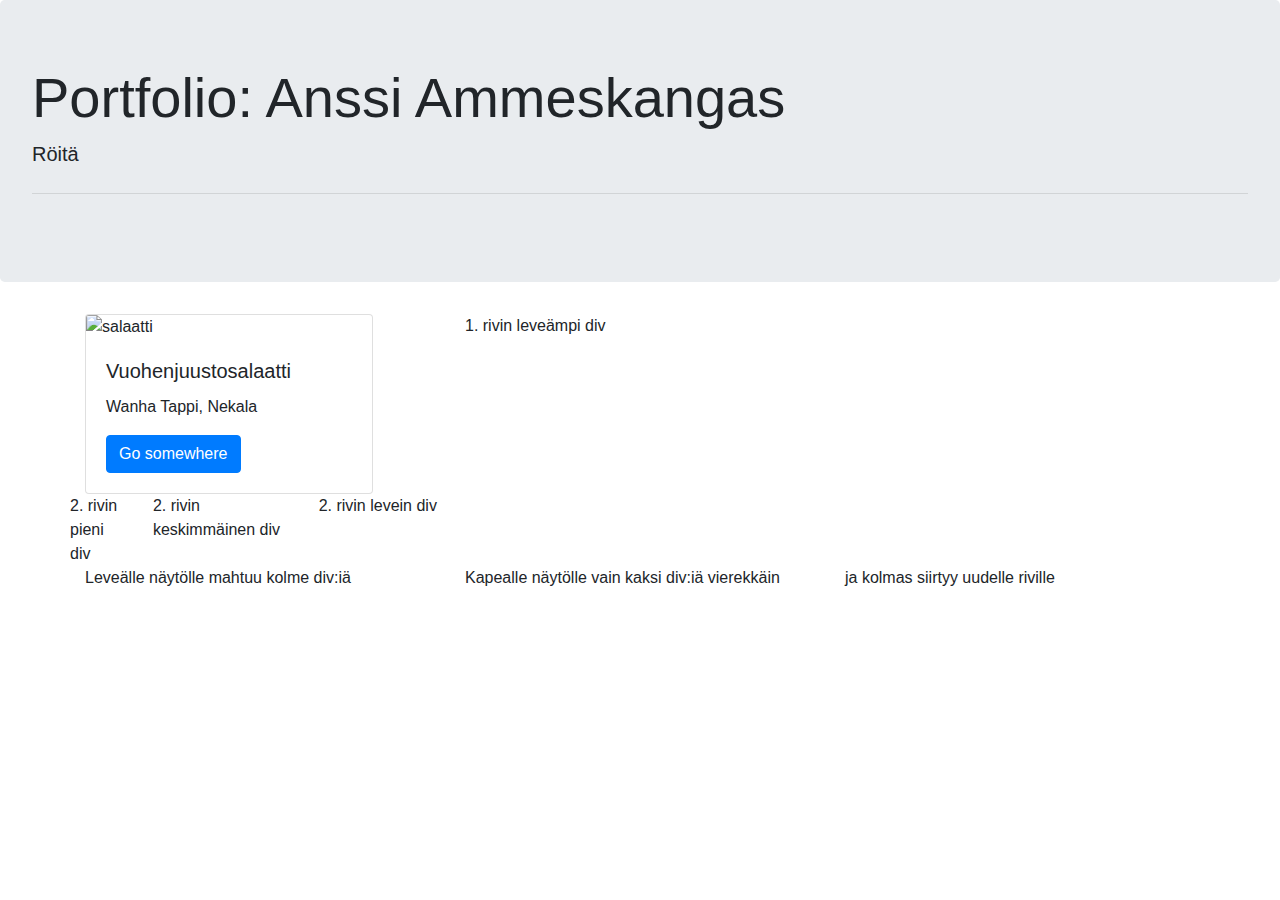
==== index.html @ 2d4c7b8a "portfolio eka" ====
<!doctype html>
<html lang="fi">
  <head>
    <!-- Required meta tags -->
    <meta charset="utf-8">
    <meta name="viewport" content="width=device-width, initial-scale=1, shrink-to-fit=no">

    <!-- Bootstrap CSS -->
    <link rel="stylesheet" href="https://stackpath.bootstrapcdn.com/bootstrap/4.3.1/css/bootstrap.min.css" integrity="sha384-ggOyR0iXCbMQv3Xipma34MD+dH/1fQ784/j6cY/iJTQUOhcWr7x9JvoRxT2MZw1T" crossorigin="anonymous">

    <title>Hello, world!</title>
  </head>
  <body>
    <div class="jumbotron">
      <h1 class="display-4">Portfolio: Anssi Ammeskangas</h1>
      <p class="lead">Röitä</p>
      <hr class="my-4">
    </div>

    <div class="container">
        <div class="row">
          <div class="col-4">
              <div class="card" style="width: 18rem;">
                  <img src="img/ruoka1.jpg" class="card-img-top" alt="salaatti">
                  <div class="card-body">
                    <h5 class="card-title">Vuohenjuustosalaatti</h5>
                    <p class="card-text">Wanha Tappi, Nekala</p>
                    <a href="#" class="btn btn-primary">Go somewhere</a>
                  </div>
                </div>
          </div>
          <div class="col-8">
            1. rivin leveämpi div
          </div>
        <div class="row">
          <div class="col-2">
            2. rivin pieni div
          </div>
          <div class="col-4">
            2. rivin keskimmäinen div
          </div>
          <div class="col-6">
            2. rivin levein div
          </div>
        </div>
      </div>

      <div class="row">
        <div class="col-6 col-md-4">Leveälle näytölle mahtuu kolme div:iä</div>
        <div class="col-6 col-md-4">Kapealle näytölle vain kaksi div:iä vierekkäin</div>
        <div class="col-6 col-md-4">ja kolmas siirtyy uudelle riville</div>
      </div>

    <!-- Optional JavaScript -->
    <!-- jQuery first, then Popper.js, then Bootstrap JS -->
    <script src="https://code.jquery.com/jquery-3.3.1.slim.min.js" integrity="sha384-q8i/X+965DzO0rT7abK41JStQIAqVgRVzpbzo5smXKp4YfRvH+8abtTE1Pi6jizo" crossorigin="anonymous"></script>
    <script src="https://cdnjs.cloudflare.com/ajax/libs/popper.js/1.14.7/umd/popper.min.js" integrity="sha384-UO2eT0CpHqdSJQ6hJty5KVphtPhzWj9WO1clHTMGa3JDZwrnQq4sF86dIHNDz0W1" crossorigin="anonymous"></script>
    <script src="https://stackpath.bootstrapcdn.com/bootstrap/4.3.1/js/bootstrap.min.js" integrity="sha384-JjSmVgyd0p3pXB1rRibZUAYoIIy6OrQ6VrjIEaFf/nJGzIxFDsf4x0xIM+B07jRM" crossorigin="anonymous"></script>
  </body>
</html>
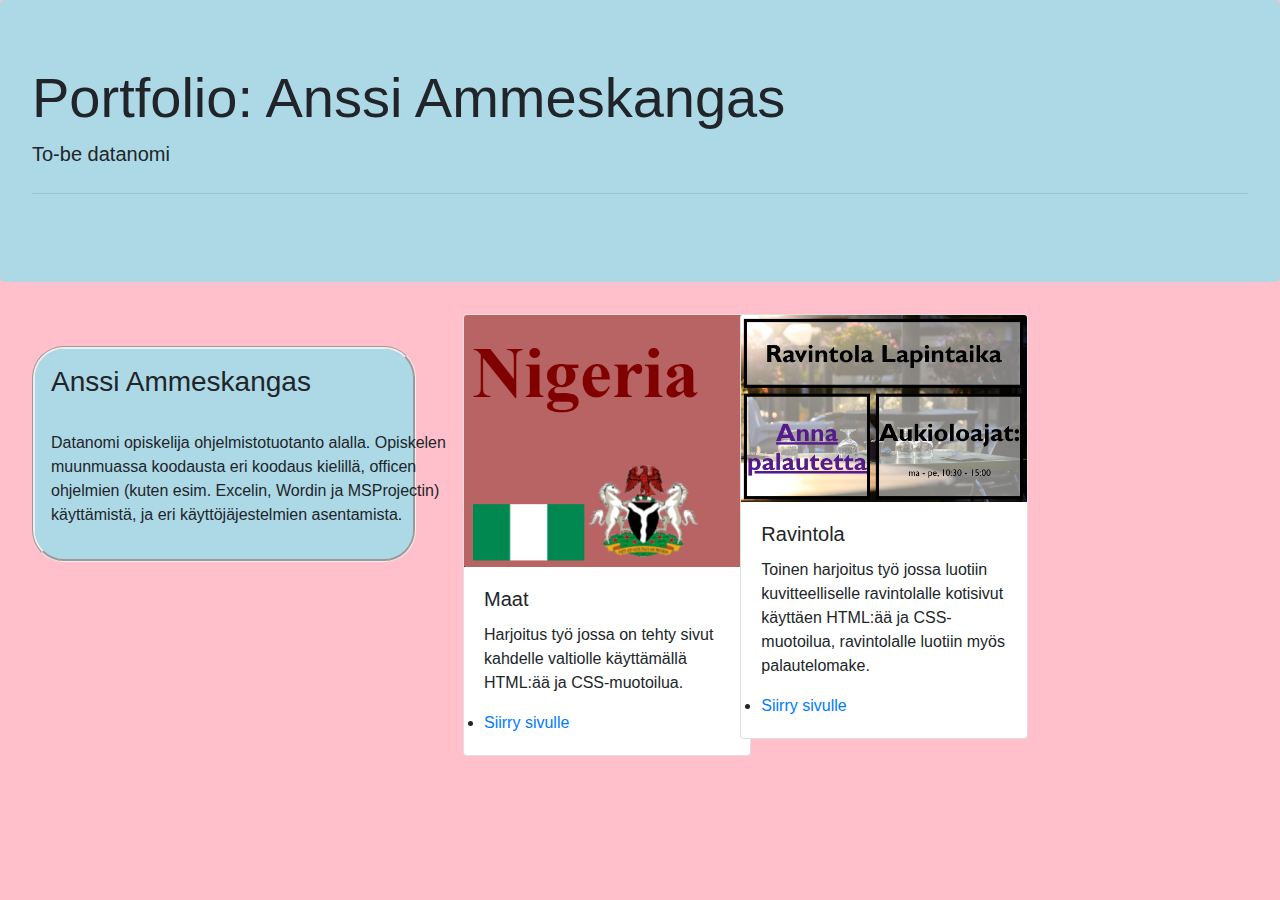
==== commit 1ee079d5: "valmis" ====
--- a/index.html
+++ b/index.html
@@ -7,49 +7,51 @@
 
     <!-- Bootstrap CSS -->
     <link rel="stylesheet" href="https://stackpath.bootstrapcdn.com/bootstrap/4.3.1/css/bootstrap.min.css" integrity="sha384-ggOyR0iXCbMQv3Xipma34MD+dH/1fQ784/j6cY/iJTQUOhcWr7x9JvoRxT2MZw1T" crossorigin="anonymous">
+    <link rel="stylesheet" href="portfolio.css">
 
-    <title>Hello, world!</title>
+    <title>Portfolio</title>
   </head>
   <body>
     <div class="jumbotron">
       <h1 class="display-4">Portfolio: Anssi Ammeskangas</h1>
-      <p class="lead">Röitä</p>
+      <p class="lead">To-be datanomi</p>
       <hr class="my-4">
+    </div>
+
+  <div class="boxes">
+    <div class="personal">
+      <div style="width: 25rem;">
+      <h3>Anssi Ammeskangas</h3>
+      <br>
+      <p>Datanomi opiskelija ohjelmistotuotanto alalla. Opiskelen muunmuassa koodausta eri koodaus kielillä, officen ohjelmien (kuten esim. Excelin, Wordin ja MSProjectin) 
+        käyttämistä, ja eri käyttöjäjestelmien asentamista.
+      </p>
+    </div>
     </div>
 
     <div class="container">
         <div class="row">
           <div class="col-4">
               <div class="card" style="width: 18rem;">
-                  <img src="img/ruoka1.jpg" class="card-img-top" alt="salaatti">
+                  <img src="img/Sieppaa.PNG" class="card-img-top" alt="salaatti">
                   <div class="card-body">
-                    <h5 class="card-title">Vuohenjuustosalaatti</h5>
-                    <p class="card-text">Wanha Tappi, Nekala</p>
-                    <a href="#" class="btn btn-primary">Go somewhere</a>
+                    <h5 class="card-title">Maat</h5>
+                    <p class="card-text">Harjoitus työ jossa on tehty sivut kahdelle valtiolle käyttämällä HTML:ää ja CSS-muotoilua.</p>
+                    <li ><a class="navbutton" href="nigeria.html">Siirry sivulle</a></li>
                   </div>
                 </div>
           </div>
           <div class="col-8">
-            1. rivin leveämpi div
+            <div class="card" style="width: 18rem;">
+              <img src="img/Sieppaa2.PNG" class="card-img-top" alt="salaatti">
+              <div class="card-body">
+                <h5 class="card-title">Ravintola</h5>
+                <p class="card-text">Toinen harjoitus työ jossa luotiin kuvitteelliselle ravintolalle kotisivut käyttäen HTML:ää ja CSS-muotoilua, ravintolalle luotiin myös
+                  palautelomake. </p>
+                <li ><a class="navbutton" href="ravintola.html">Siirry sivulle</a></li>
+              </div>
           </div>
-        <div class="row">
-          <div class="col-2">
-            2. rivin pieni div
-          </div>
-          <div class="col-4">
-            2. rivin keskimmäinen div
-          </div>
-          <div class="col-6">
-            2. rivin levein div
-          </div>
-        </div>
-      </div>
-
-      <div class="row">
-        <div class="col-6 col-md-4">Leveälle näytölle mahtuu kolme div:iä</div>
-        <div class="col-6 col-md-4">Kapealle näytölle vain kaksi div:iä vierekkäin</div>
-        <div class="col-6 col-md-4">ja kolmas siirtyy uudelle riville</div>
-      </div>
+    </div>
 
     <!-- Optional JavaScript -->
     <!-- jQuery first, then Popper.js, then Bootstrap JS -->
--- a/portfolio.css
+++ b/portfolio.css
@@ -0,0 +1,22 @@
+body {
+    background: pink;
+}
+
+.jumbotron {
+    background: lightblue;
+}
+
+.personal {
+    width: 30%;
+    height: 50%;
+    background-color: lightblue;
+    border-width: 0,2em;
+    border-style: groove;
+    border-radius: 2em;
+    padding: 1em;
+    margin: 2em;
+}
+
+.boxes {
+    display: flex;
+}